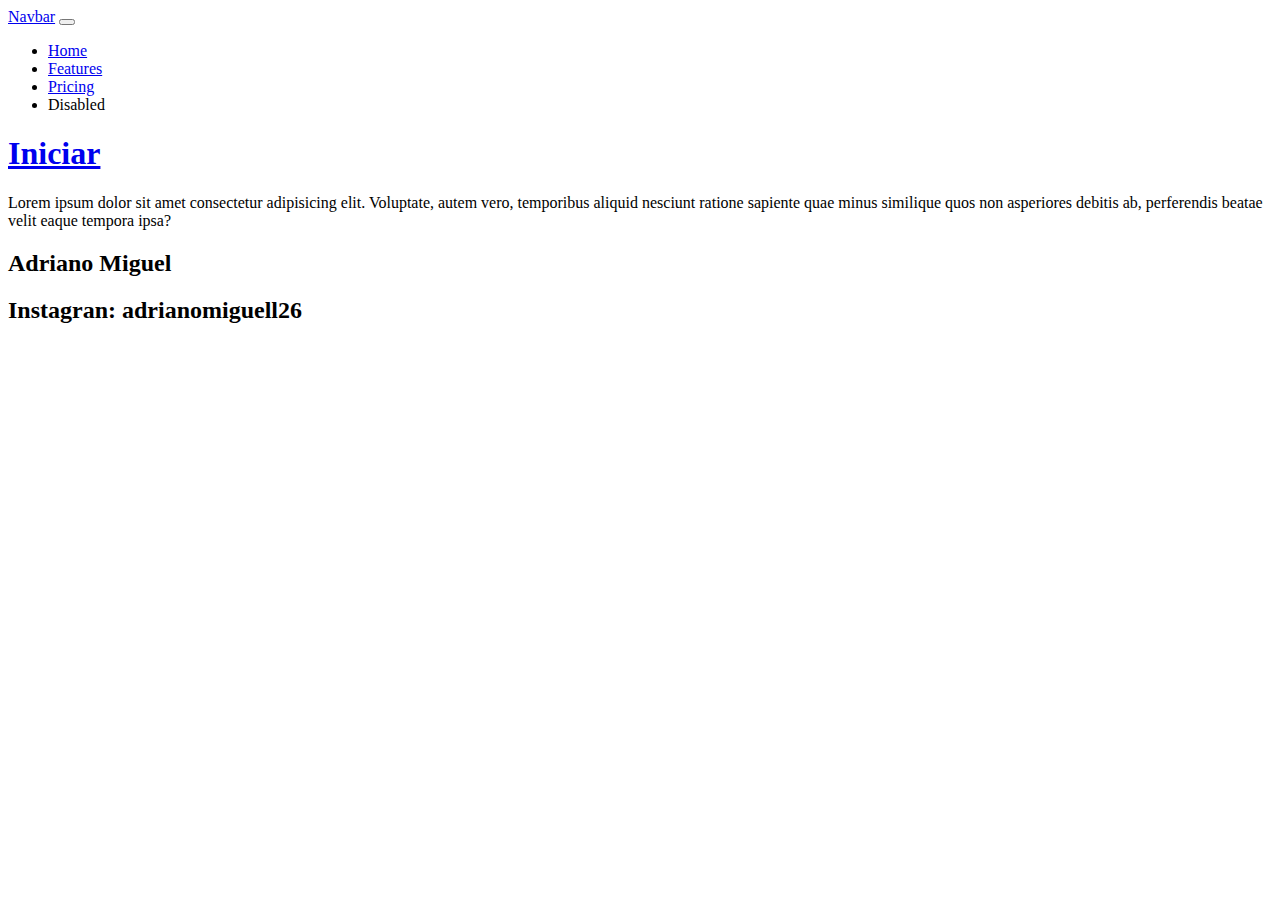
==== index.html @ 80c08cf2 "NewSlides" ====
<!DOCTYPE html>
<html lang="en">
<head>
    <meta charset="UTF-8">
    <meta http-equiv="X-UA-Compatible" content="IE=edge">
    <meta name="viewport" content="width=device-width, initial-scale=1.0">
    <title>Document</title>
    <!-- CSS only -->
<link href="https://cdn.jsdelivr.net/npm/bootstrap@5.2.2/dist/css/bootstrap.min.css" rel="stylesheet" integrity="sha384-Zenh87qX5JnK2Jl0vWa8Ck2rdkQ2Bzep5IDxbcnCeuOxjzrPF/et3URy9Bv1WTRi" crossorigin="anonymous">
</head>
<body>
    <nav class="navbar navbar-expand-lg bg-light">
        <div class="container-fluid">
          <a class="navbar-brand" href="#">Navbar</a>
          <button class="navbar-toggler" type="button" data-bs-toggle="collapse" data-bs-target="#navbarNav" aria-controls="navbarNav" aria-expanded="false" aria-label="Toggle navigation">
            <span class="navbar-toggler-icon"></span>
          </button>
          <div class="collapse navbar-collapse" id="navbarNav">
            <ul class="navbar-nav">
              <li class="nav-item">
                <a class="nav-link active" aria-current="page" href="#">Home</a>
              </li>
              <li class="nav-item">
                <a class="nav-link" href="#">Features</a>
              </li>
              <li class="nav-item">
                <a class="nav-link" href="#">Pricing</a>
              </li>
              <li class="nav-item">
                <a class="nav-link disabled">Disabled</a>
              </li>
            </ul>
          </div>
        </div>
      </nav>

      <main>
        <div>
            <a href="slide1.html"><h1>Iniciar</h1></a>
            <p>Lorem ipsum dolor sit amet consectetur adipisicing elit. Voluptate, autem vero, temporibus aliquid nesciunt ratione sapiente quae minus similique quos non asperiores debitis ab, perferendis beatae velit eaque tempora ipsa?</p>
        </div>        
      </main>

      <footer>
        <h2>Adriano Miguel</h2>
        <h2>Instagran: adrianomiguell26</h2>
      </footer>
    <!-- JavaScript Bundle with Popper -->
    <script src="https://cdn.jsdelivr.net/npm/bootstrap@5.2.2/dist/js/bootstrap.bundle.min.js" integrity="sha384-OERcA2EqjJCMA+/3y+gxIOqMEjwtxJY7qPCqsdltbNJuaOe923+mo//f6V8Qbsw3" crossorigin="anonymous"></script>
</body>
</html>
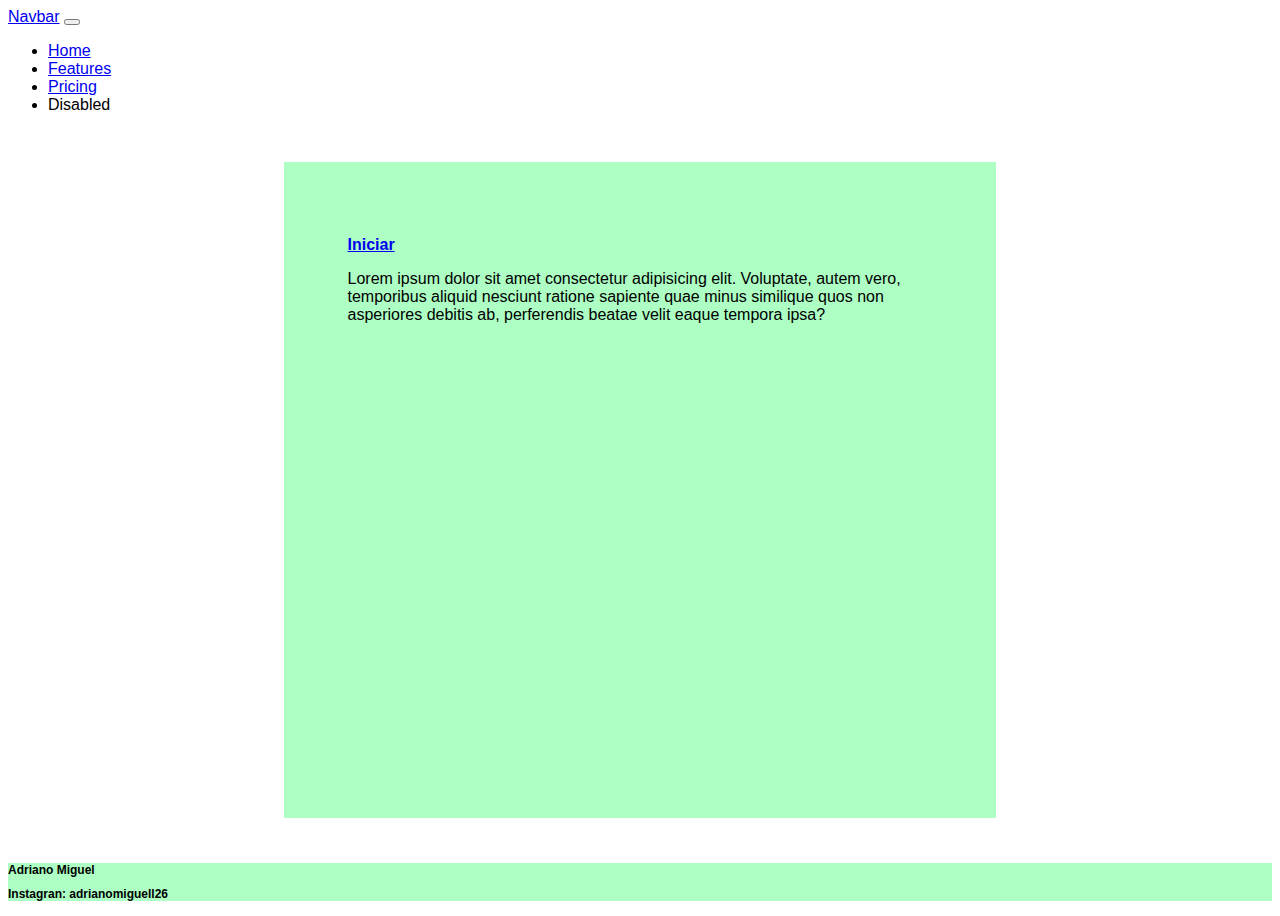
==== commit a805df7b: "version-2" ====
--- a/index.html
+++ b/index.html
@@ -7,6 +7,7 @@
     <title>Document</title>
     <!-- CSS only -->
 <link href="https://cdn.jsdelivr.net/npm/bootstrap@5.2.2/dist/css/bootstrap.min.css" rel="stylesheet" integrity="sha384-Zenh87qX5JnK2Jl0vWa8Ck2rdkQ2Bzep5IDxbcnCeuOxjzrPF/et3URy9Bv1WTRi" crossorigin="anonymous">
+<link rel="stylesheet" href="style.css">
 </head>
 <body>
     <nav class="navbar navbar-expand-lg bg-light">
@@ -34,12 +35,16 @@
         </div>
       </nav>
 
-      <main>
-        <div>
-            <a href="slide1.html"><h1>Iniciar</h1></a>
-            <p>Lorem ipsum dolor sit amet consectetur adipisicing elit. Voluptate, autem vero, temporibus aliquid nesciunt ratione sapiente quae minus similique quos non asperiores debitis ab, perferendis beatae velit eaque tempora ipsa?</p>
-        </div>        
-      </main>
+      <div class="corpo">
+        
+        <main>
+          <div>
+              <a href="slide1.html"><h1>Iniciar</h1></a>
+              <p>Lorem ipsum dolor sit amet consectetur adipisicing elit. Voluptate, autem vero, temporibus aliquid nesciunt ratione sapiente quae minus similique quos non asperiores debitis ab, perferendis beatae velit eaque tempora ipsa?</p>
+          </div>        
+        </main>
+
+      </div>
 
       <footer>
         <h2>Adriano Miguel</h2>
--- a/style.css
+++ b/style.css
@@ -0,0 +1,35 @@
+*{
+    font-size: 1rem;
+    font-family: 'Franklin Gothic Medium', 'Arial Narrow', Arial, sans-serif;
+}
+
+body{
+    height: 100vh;
+    overflow: hidden;
+}
+
+div.corpo{
+    height: 80vh;
+    margin: 1% auto;
+    display: flex;
+    flex-direction: column;
+    align-items: center;
+    justify-content: center;
+}
+
+.corpo main{
+    width: 65vh;
+    height: 80vh;
+    margin: 2.5% 50vh;
+    padding: 5%;
+    background: rgb(173, 255, 196);
+}
+
+footer{
+    background-color: rgb(173, 255, 196);
+
+}
+
+footer h2{
+    font-size: 9pt;
+}